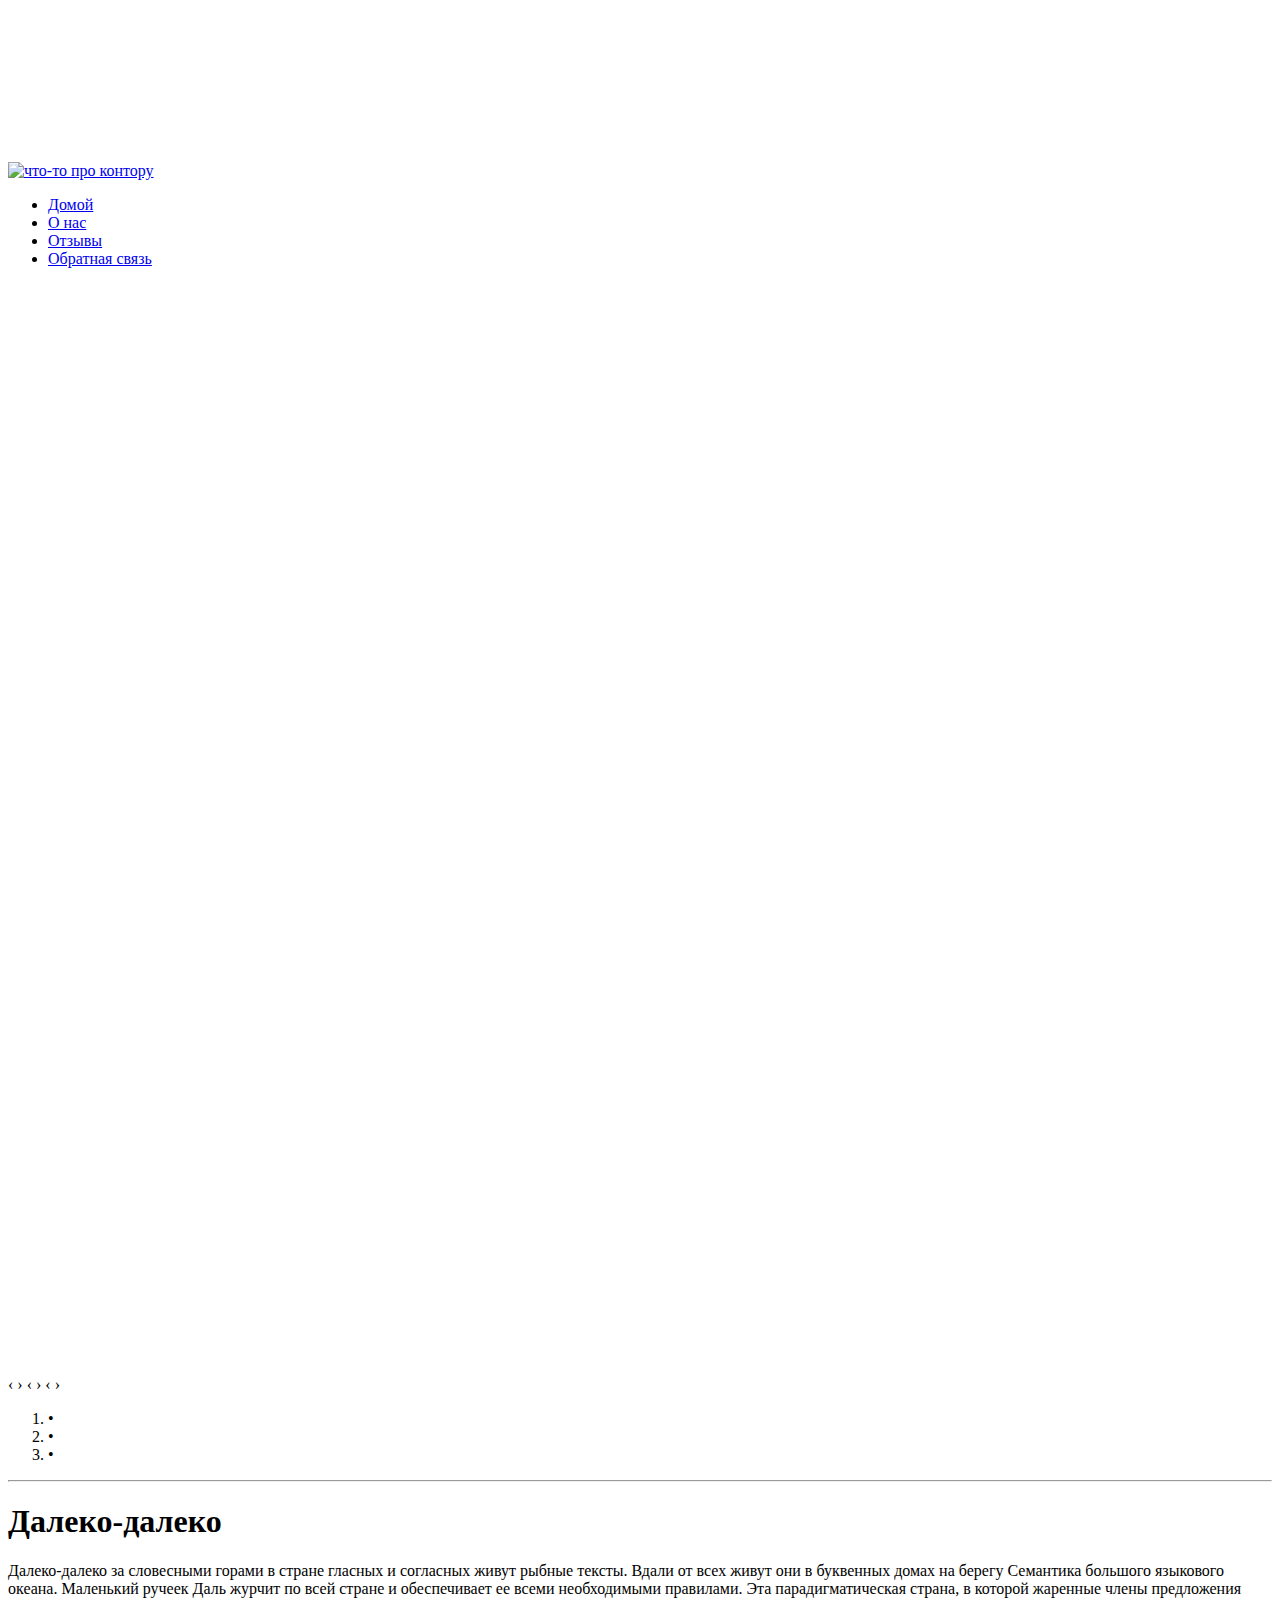
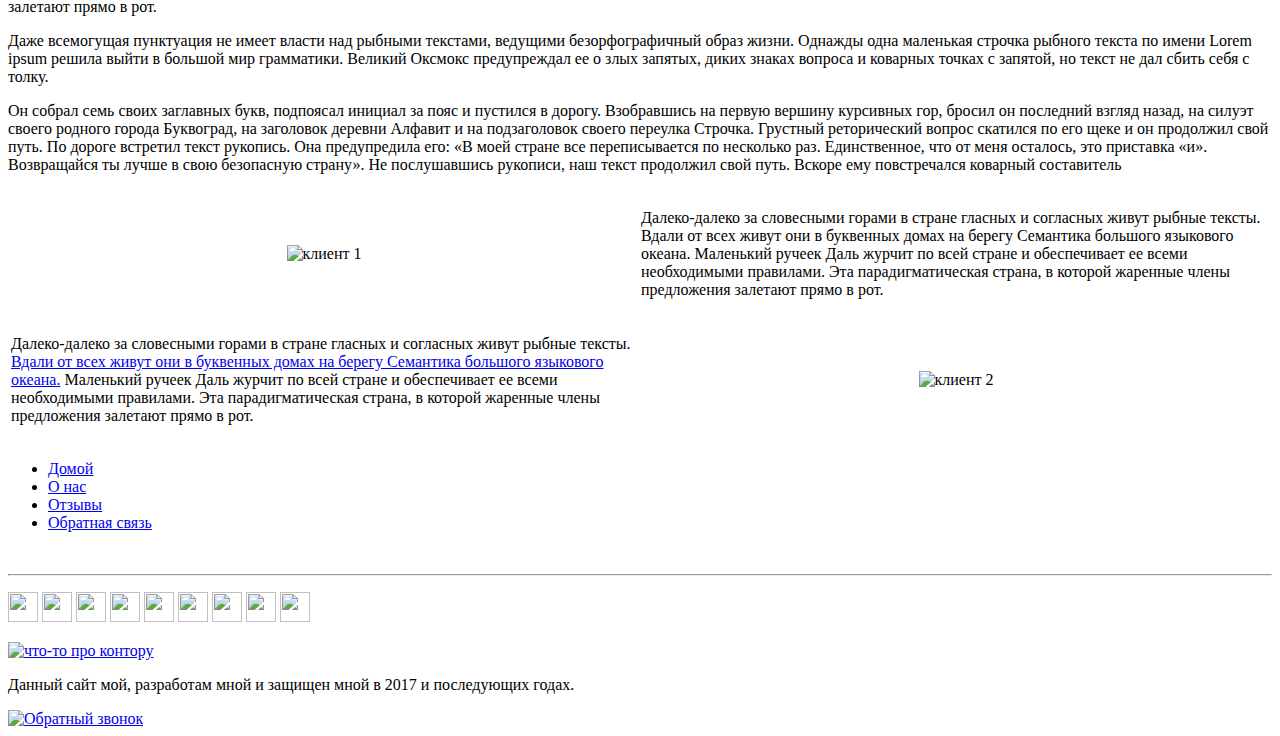
==== index.html @ 97a5fc24 "Add files via upload" ====
<!DOCTYPE HTML>
<html>

<head>
    <meta http-equiv="Content-Type" content="text/html; charset=utf-8">
    <title>Мой лендинг</title>
    <link href="css/style.css" type="text/css" rel="stylesheet">
    <link href="https://fonts.googleapis.com/css?family=Montserrat:100,200,300,400,500,600,700,800,900|Open+Sans:300,400,600,700,800|Ubuntu:300,400,500,700&amp;subset=cyrillic-ext,latin-ext" rel="stylesheet">
    
<link rel="stylesheet" href="animate.css">
    <script src="https://yastatic.net/jquery/3.1.1/jquery.min.js"></script>
<!--подключение скрипта на снег-->
        <script src="/js/snow.js"></script>
</head>

<body>
    <canvas id="snow" class="snow"></canvas>
    <div class="wrapper">
        
        <!-- header
- логотип (создать логотип для страницы)
- меню 
-->
        <header>
            <!-- логотип (создать логотип для страницы)-->
            <div class="logo">
                <a href="#"><img src="images/logo.png" width="100%" height="100%" alt="что-то про контору"></a>
            </div>
            <div class="menu-inline">
            <nav>
                <ul class="centr">
                    <li class="odin"><a href="#">Домой</a></li>
                    <li class="dva"><a href="#">О нас</a></li>
                    <li class="tri"><a href="#">Отзывы</a></li>
                    <li class="chetire"><a href="forma.html">Обратная связь</a></li>
                </ul>
            </nav>
            </div>
                </header>



        <!-- container
- "каруселька"
- статья/статьи
- отзывы клиентов
- форма обратной связи
-->
        <main>
        
            <section class="animated flipInX">
                <!--разместить iframe с возможностью просмотра страниц-->
                
                
                <div class="carousel">
    <div class="carousel-inner">
        <input class="carousel-open" type="radio" id="carousel-1" name="carousel" aria-hidden="true" hidden="" checked="checked">
        <div class="carousel-item">
            <iframe src="https://www.youtube.com/embed/3Uo0JAUWijM" frameborder="0" allowfullscreen name="karusel" width="100%" height="360px"></iframe>
        </div>
        <input class="carousel-open" type="radio" id="carousel-2" name="carousel" aria-hidden="true" hidden="">
        <div class="carousel-item">
          <iframe src="https://www.youtube.com/embed/GRvRIS--JRo" frameborder="0" allowfullscreen name="karusel" width="100%" height="360px"></iframe>
        </div>
        <input class="carousel-open" type="radio" id="carousel-3" name="carousel" aria-hidden="true" hidden="">
        <div class="carousel-item">
 <iframe src="https://www.youtube.com/embed/tolt8qaNSAQ" frameborder="0" allowfullscreen name="karusel" width="100%" height="360px"></iframe>
        </div>
        <label for="carousel-3" class="carousel-control prev control-1">‹</label>
        <label for="carousel-2" class="carousel-control next control-1">›</label>
        <label for="carousel-1" class="carousel-control prev control-2">‹</label>
        <label for="carousel-3" class="carousel-control next control-2">›</label>
        <label for="carousel-2" class="carousel-control prev control-3">‹</label>
        <label for="carousel-1" class="carousel-control next control-3">›</label>
        <ol class="carousel-indicators">
            <li>
                <label for="carousel-1" class="carousel-bullet">•</label>
            </li>
            <li>
                <label for="carousel-2" class="carousel-bullet">•</label>
            </li>
            <li>
                <label for="carousel-3" class="carousel-bullet">•</label>
            </li>
        </ol>
    </div>
</div>
                
                
                <center>
</center>
            </section>
<hr>
            <article>
                <!--выбрать шрифт заголовка-->
                <h1 class="h1 animated mov1">Далеко-далеко</h1>
                <p>Далеко-далеко за словесными горами в стране гласных и согласных живут рыбные тексты. Вдали от всех живут они в буквенных домах на берегу Семантика большого языкового океана. Маленький ручеек Даль журчит по всей стране и обеспечивает ее всеми необходимыми правилами. Эта парадигматическая страна, в которой жаренные члены предложения залетают прямо в рот.</p>

                <p>Даже всемогущая пунктуация не имеет власти над рыбными текстами, ведущими безорфографичный образ жизни. Однажды одна маленькая строчка рыбного текста по имени Lorem ipsum решила выйти в большой мир грамматики. Великий Оксмокс предупреждал ее о злых запятых, диких знаках вопроса и коварных точках с запятой, но текст не дал сбить себя с толку.</p>

                <p>Он собрал семь своих заглавных букв, подпоясал инициал за пояс и пустился в дорогу. Взобравшись на первую вершину курсивных гор, бросил он последний взгляд назад, на силуэт своего родного города Буквоград, на заголовок деревни Алфавит и на подзаголовок своего переулка Строчка. Грустный реторический вопрос скатился по его щеке и он продолжил свой путь. По дороге встретил текст рукопись. Она предупредила его: «В моей стране все переписывается по несколько раз. Единственное, что от меня осталось, это приставка «и». Возвращайся ты лучше в свою безопасную страну». Не послушавшись рукописи, наш текст продолжил свой путь. Вскоре ему повстречался коварный составитель</p>
            </article>

            <section class="otzivy">
                <table id="table" border="0" widht="100%">
                    <tr>
                        <td align="center"  class="cl1"><img src="images/human1.png" width="100px" height="100px" alt="клиент 1"></td>
                        <td colspan="2">
                            <p class="bloc1">Далеко-далеко за словесными горами в стране гласных и согласных живут рыбные тексты. Вдали от всех живут они в буквенных домах на берегу Семантика большого языкового океана. Маленький ручеек Даль журчит по всей стране и обеспечивает ее всеми необходимыми правилами. Эта парадигматическая страна, в которой жаренные члены предложения залетают прямо в рот.</p>
                        </td>
                    </tr>
                    <tr>
                        <td colspan="2">
                            <p>Далеко-далеко за словесными горами в стране гласных и согласных живут рыбные тексты. <a href="#" class="bloc2">Вдали от всех живут они в буквенных домах на берегу Семантика большого языкового океана.</a> Маленький ручеек Даль журчит по всей стране и обеспечивает ее всеми необходимыми правилами. Эта парадигматическая страна, в которой жаренные члены предложения залетают прямо в рот.</p>
                        </td>
                        <td class="cl2" align="center"><img src="images/human2.png" width="100px" height="100px" alt="клиент 2"></td>
                    </tr>
                </table>
            </section>

            <section class="forma">
                <!--cplfnm форму заказа обратного звонка
                форма будет состоять из полей:
                -поле Имя
                -поле Телефон
                -Дата/время
                    -кнопка "Отправить заявку" (разработать ее дизайн)-->

            </section>

        </main>


        <!-- footer
копирайт
меню 
логотип
-->
        <footer>
            <!-- логотип (создать логотип для страницы)-->

            <div class="menu-left">
            <nav>
                <ul>
                    <li><a href="#">Домой</a></li>
                    <li><a href="#">О нас</a></li>
                    <li><a href="#">Отзывы</a></li>
                    <li><a href="forma.html">Обратная связь</a></li>
                </ul>
            </nav>
            </div>
<br>
            <hr>

            <!--кнопки на соцсети-->
            <section class="socials animated mov">
                <p>
                    <!--Телеграм-->
                    <a href="https://t.me/klimovich/" title="Telegram" target="_blank">
        <img src="images/tg.png" width="30" height="30" onmouseover="this.src='images/tg2.png'; this.width=30; this.height=30;" onmouseout="this.src='images/tg.png'; this.width=30; this.height=30;" /></a>

                    <!--Инстаграм-->
                    <a href="https://www.instagram.com/yurikus/" title="Instagram" target="_blank">
        <img src="images/inst.png" width="30" height="30" onmouseover="this.src='images/inst2.png'; this.width=30; this.height=30;" onmouseout="this.src='images/inst.png'; this.width=30; this.height=30;" /></a>

                    <!--ВКонтакте-->
                    <a href="https://vk.com/id237718426" title="VK" target="_blank">
        <img src="images/vk.png" width="30" height="30" onmouseover="this.src='images/vk2.png'; this.width=30; this.height=30;" onmouseout="this.src='images/vk.png'; this.width=30; this.height=30;" /></a>

                    <!--Фейсбук-->
                    <a href="https://www.facebook.com/profile.php?id=100000515254022" title="Facebook" target="_blank">
        <img src="images/fb.png" width="30" height="30" onmouseover="this.src='images/fb2.png'; this.width=30; this.height=30;" onmouseout="this.src='images/fb.png'; this.width=30; this.height=30;" /></a>

                    <!--Твиттер-->
                    <a href="https://twitter.com/yurikusk" title="Twitter" target="_blank">
        <img src="images/twi.png" width="30" height="30" onmouseover="this.src='images/twi2.png'; this.width=30; this.height=30;" onmouseout="this.src='images/twi.png'; this.width=30; this.height=30;" /></a>

                    <!--Одноклассники-->
                    <a href="https://ok.ru/yuri.klimovich" title="Говноклассники" target="_blank">
        <img src="images/ok.png" width="30" height="30" onmouseover="this.src='images/ok2.png'; this.width=30; this.height=30;" onmouseout="this.src='images/ok.png'; this.width=30; this.height=30;" /></a>

                    <!--Скайп-->
                    <a href="skype:yura_klimovich" title="Skype" target="_blank">
        <img src="images/skype.png" width="30" height="30" onmouseover="this.src='images/skype2.png'; this.width=30; this.height=30;" onmouseout="this.src='images/skype.png'; this.width=30; this.height=30;" /></a>

                    <!--Ласт ФМ-->
                    <a href="https://www.last.fm/ru/user/Klimovi4" title="Last FM" target="_blank">
        <img src="images/lastfm.png" width="30" height="30" onmouseover="this.src='images/lastfm2.png'; this.width=30; this.height=30;" onmouseout="this.src='images/lastfm.png'; this.width=30; this.height=30;" /></a>

                    <!--Кинипоиск-->
                    <a href="https://www.kinopoisk.ru/user/1924757/votes/" title="КиноПоиск" target="_blank">
        <img src="images/kp.png" width="30" height="30" onmouseover="this.src='images/kp2.png'; this.width=30; this.height=30;" onmouseout="this.src='images/kp.png'; this.width=30; this.height=30;" /></a>
                </p>
            </section>
            
                        <div class="logo1">
                <a href="#"><img src="images/logo.png" width="100%" height="100%" alt="что-то про контору"></a>
            </div>



            <div class="copyrighted">
                <p>Данный сайт мой, разработам мной и защищен мной в 2017 и последующих годах.</p>
            </div>
        </footer>


    </div>

    
    <script>$(window).scroll(function() {
    $('.mov').each(function(){
      var imagePos = $(this).offset().top;
      var topOfWindow = $(window).scrollTop();
      if (imagePos < topOfWindow+1050) {
        $(this).addClass('fadeInUp');
      }
    });
  });</script>
  

    <script>$(window).scroll(function() {
    $('.mov1').each(function(){
      var imagePos = $(this).offset().top;
      var topOfWindow = $(window).scrollTop();
      if (imagePos < topOfWindow+600) {
        $(this).addClass('pulse');
      }
    });
  });</script>
  
</body>
                    <div class="tel1">
                <a href="forma.html"><img src="/images/call_b.png" onmouseover="this.src='images/call.png';" onmouseout="this.src='images/call_b.png';" /  alt="Обратный звонок" class="tel"></a>
            </div>

</html>
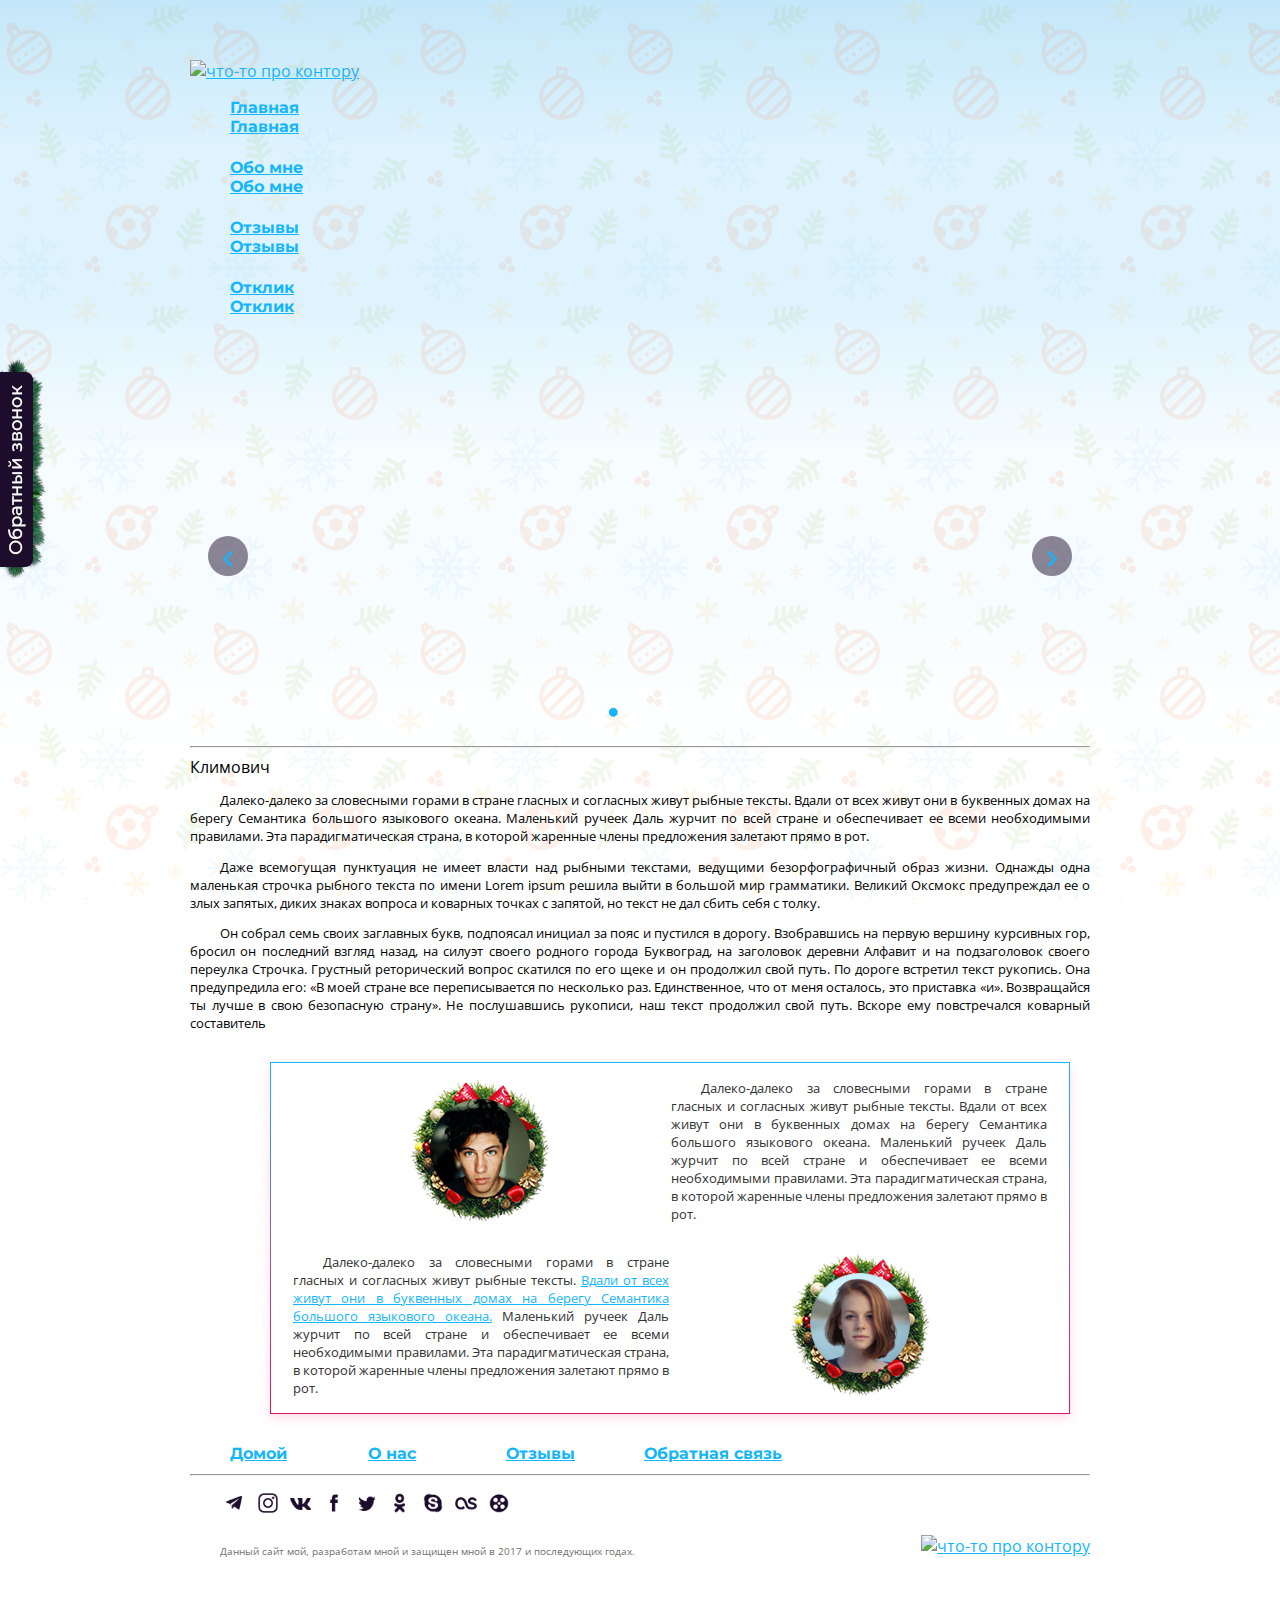
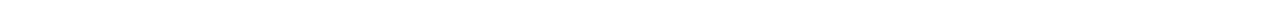
==== commit d63cc07b: "Add files via upload" ====
--- a/index.html
+++ b/index.html
@@ -1,237 +1,260 @@
-<!DOCTYPE HTML>
-<html>
-
-<head>
-    <meta http-equiv="Content-Type" content="text/html; charset=utf-8">
-    <title>Мой лендинг</title>
-    <link href="css/style.css" type="text/css" rel="stylesheet">
-    <link href="https://fonts.googleapis.com/css?family=Montserrat:100,200,300,400,500,600,700,800,900|Open+Sans:300,400,600,700,800|Ubuntu:300,400,500,700&amp;subset=cyrillic-ext,latin-ext" rel="stylesheet">
-    
-<link rel="stylesheet" href="animate.css">
-    <script src="https://yastatic.net/jquery/3.1.1/jquery.min.js"></script>
-<!--подключение скрипта на снег-->
-        <script src="/js/snow.js"></script>
-</head>
-
-<body>
-    <canvas id="snow" class="snow"></canvas>
-    <div class="wrapper">
-        
-        <!-- header
-- логотип (создать логотип для страницы)
-- меню 
--->
-        <header>
-            <!-- логотип (создать логотип для страницы)-->
-            <div class="logo">
-                <a href="#"><img src="images/logo.png" width="100%" height="100%" alt="что-то про контору"></a>
-            </div>
-            <div class="menu-inline">
-            <nav>
-                <ul class="centr">
-                    <li class="odin"><a href="#">Домой</a></li>
-                    <li class="dva"><a href="#">О нас</a></li>
-                    <li class="tri"><a href="#">Отзывы</a></li>
-                    <li class="chetire"><a href="forma.html">Обратная связь</a></li>
-                </ul>
-            </nav>
-            </div>
-                </header>
-
-
-
-        <!-- container
-- "каруселька"
-- статья/статьи
-- отзывы клиентов
-- форма обратной связи
--->
-        <main>
-        
-            <section class="animated flipInX">
-                <!--разместить iframe с возможностью просмотра страниц-->
-                
-                
-                <div class="carousel">
-    <div class="carousel-inner">
-        <input class="carousel-open" type="radio" id="carousel-1" name="carousel" aria-hidden="true" hidden="" checked="checked">
-        <div class="carousel-item">
-            <iframe src="https://www.youtube.com/embed/3Uo0JAUWijM" frameborder="0" allowfullscreen name="karusel" width="100%" height="360px"></iframe>
-        </div>
-        <input class="carousel-open" type="radio" id="carousel-2" name="carousel" aria-hidden="true" hidden="">
-        <div class="carousel-item">
-          <iframe src="https://www.youtube.com/embed/GRvRIS--JRo" frameborder="0" allowfullscreen name="karusel" width="100%" height="360px"></iframe>
-        </div>
-        <input class="carousel-open" type="radio" id="carousel-3" name="carousel" aria-hidden="true" hidden="">
-        <div class="carousel-item">
- <iframe src="https://www.youtube.com/embed/tolt8qaNSAQ" frameborder="0" allowfullscreen name="karusel" width="100%" height="360px"></iframe>
-        </div>
-        <label for="carousel-3" class="carousel-control prev control-1">‹</label>
-        <label for="carousel-2" class="carousel-control next control-1">›</label>
-        <label for="carousel-1" class="carousel-control prev control-2">‹</label>
-        <label for="carousel-3" class="carousel-control next control-2">›</label>
-        <label for="carousel-2" class="carousel-control prev control-3">‹</label>
-        <label for="carousel-1" class="carousel-control next control-3">›</label>
-        <ol class="carousel-indicators">
-            <li>
-                <label for="carousel-1" class="carousel-bullet">•</label>
-            </li>
-            <li>
-                <label for="carousel-2" class="carousel-bullet">•</label>
-            </li>
-            <li>
-                <label for="carousel-3" class="carousel-bullet">•</label>
-            </li>
-        </ol>
-    </div>
-</div>
-                
-                
-                <center>
-</center>
-            </section>
-<hr>
-            <article>
-                <!--выбрать шрифт заголовка-->
-                <h1 class="h1 animated mov1">Далеко-далеко</h1>
-                <p>Далеко-далеко за словесными горами в стране гласных и согласных живут рыбные тексты. Вдали от всех живут они в буквенных домах на берегу Семантика большого языкового океана. Маленький ручеек Даль журчит по всей стране и обеспечивает ее всеми необходимыми правилами. Эта парадигматическая страна, в которой жаренные члены предложения залетают прямо в рот.</p>
-
-                <p>Даже всемогущая пунктуация не имеет власти над рыбными текстами, ведущими безорфографичный образ жизни. Однажды одна маленькая строчка рыбного текста по имени Lorem ipsum решила выйти в большой мир грамматики. Великий Оксмокс предупреждал ее о злых запятых, диких знаках вопроса и коварных точках с запятой, но текст не дал сбить себя с толку.</p>
-
-                <p>Он собрал семь своих заглавных букв, подпоясал инициал за пояс и пустился в дорогу. Взобравшись на первую вершину курсивных гор, бросил он последний взгляд назад, на силуэт своего родного города Буквоград, на заголовок деревни Алфавит и на подзаголовок своего переулка Строчка. Грустный реторический вопрос скатился по его щеке и он продолжил свой путь. По дороге встретил текст рукопись. Она предупредила его: «В моей стране все переписывается по несколько раз. Единственное, что от меня осталось, это приставка «и». Возвращайся ты лучше в свою безопасную страну». Не послушавшись рукописи, наш текст продолжил свой путь. Вскоре ему повстречался коварный составитель</p>
-            </article>
-
-            <section class="otzivy">
-                <table id="table" border="0" widht="100%">
-                    <tr>
-                        <td align="center"  class="cl1"><img src="images/human1.png" width="100px" height="100px" alt="клиент 1"></td>
-                        <td colspan="2">
-                            <p class="bloc1">Далеко-далеко за словесными горами в стране гласных и согласных живут рыбные тексты. Вдали от всех живут они в буквенных домах на берегу Семантика большого языкового океана. Маленький ручеек Даль журчит по всей стране и обеспечивает ее всеми необходимыми правилами. Эта парадигматическая страна, в которой жаренные члены предложения залетают прямо в рот.</p>
-                        </td>
-                    </tr>
-                    <tr>
-                        <td colspan="2">
-                            <p>Далеко-далеко за словесными горами в стране гласных и согласных живут рыбные тексты. <a href="#" class="bloc2">Вдали от всех живут они в буквенных домах на берегу Семантика большого языкового океана.</a> Маленький ручеек Даль журчит по всей стране и обеспечивает ее всеми необходимыми правилами. Эта парадигматическая страна, в которой жаренные члены предложения залетают прямо в рот.</p>
-                        </td>
-                        <td class="cl2" align="center"><img src="images/human2.png" width="100px" height="100px" alt="клиент 2"></td>
-                    </tr>
-                </table>
-            </section>
-
-            <section class="forma">
-                <!--cplfnm форму заказа обратного звонка
-                форма будет состоять из полей:
-                -поле Имя
-                -поле Телефон
-                -Дата/время
-                    -кнопка "Отправить заявку" (разработать ее дизайн)-->
-
-            </section>
-
-        </main>
-
-
-        <!-- footer
-копирайт
-меню 
-логотип
--->
-        <footer>
-            <!-- логотип (создать логотип для страницы)-->
-
-            <div class="menu-left">
-            <nav>
-                <ul>
-                    <li><a href="#">Домой</a></li>
-                    <li><a href="#">О нас</a></li>
-                    <li><a href="#">Отзывы</a></li>
-                    <li><a href="forma.html">Обратная связь</a></li>
-                </ul>
-            </nav>
-            </div>
-<br>
-            <hr>
-
-            <!--кнопки на соцсети-->
-            <section class="socials animated mov">
-                <p>
-                    <!--Телеграм-->
-                    <a href="https://t.me/klimovich/" title="Telegram" target="_blank">
-        <img src="images/tg.png" width="30" height="30" onmouseover="this.src='images/tg2.png'; this.width=30; this.height=30;" onmouseout="this.src='images/tg.png'; this.width=30; this.height=30;" /></a>
-
-                    <!--Инстаграм-->
-                    <a href="https://www.instagram.com/yurikus/" title="Instagram" target="_blank">
-        <img src="images/inst.png" width="30" height="30" onmouseover="this.src='images/inst2.png'; this.width=30; this.height=30;" onmouseout="this.src='images/inst.png'; this.width=30; this.height=30;" /></a>
-
-                    <!--ВКонтакте-->
-                    <a href="https://vk.com/id237718426" title="VK" target="_blank">
-        <img src="images/vk.png" width="30" height="30" onmouseover="this.src='images/vk2.png'; this.width=30; this.height=30;" onmouseout="this.src='images/vk.png'; this.width=30; this.height=30;" /></a>
-
-                    <!--Фейсбук-->
-                    <a href="https://www.facebook.com/profile.php?id=100000515254022" title="Facebook" target="_blank">
-        <img src="images/fb.png" width="30" height="30" onmouseover="this.src='images/fb2.png'; this.width=30; this.height=30;" onmouseout="this.src='images/fb.png'; this.width=30; this.height=30;" /></a>
-
-                    <!--Твиттер-->
-                    <a href="https://twitter.com/yurikusk" title="Twitter" target="_blank">
-        <img src="images/twi.png" width="30" height="30" onmouseover="this.src='images/twi2.png'; this.width=30; this.height=30;" onmouseout="this.src='images/twi.png'; this.width=30; this.height=30;" /></a>
-
-                    <!--Одноклассники-->
-                    <a href="https://ok.ru/yuri.klimovich" title="Говноклассники" target="_blank">
-        <img src="images/ok.png" width="30" height="30" onmouseover="this.src='images/ok2.png'; this.width=30; this.height=30;" onmouseout="this.src='images/ok.png'; this.width=30; this.height=30;" /></a>
-
-                    <!--Скайп-->
-                    <a href="skype:yura_klimovich" title="Skype" target="_blank">
-        <img src="images/skype.png" width="30" height="30" onmouseover="this.src='images/skype2.png'; this.width=30; this.height=30;" onmouseout="this.src='images/skype.png'; this.width=30; this.height=30;" /></a>
-
-                    <!--Ласт ФМ-->
-                    <a href="https://www.last.fm/ru/user/Klimovi4" title="Last FM" target="_blank">
-        <img src="images/lastfm.png" width="30" height="30" onmouseover="this.src='images/lastfm2.png'; this.width=30; this.height=30;" onmouseout="this.src='images/lastfm.png'; this.width=30; this.height=30;" /></a>
-
-                    <!--Кинипоиск-->
-                    <a href="https://www.kinopoisk.ru/user/1924757/votes/" title="КиноПоиск" target="_blank">
-        <img src="images/kp.png" width="30" height="30" onmouseover="this.src='images/kp2.png'; this.width=30; this.height=30;" onmouseout="this.src='images/kp.png'; this.width=30; this.height=30;" /></a>
-                </p>
-            </section>
-            
-                        <div class="logo1">
-                <a href="#"><img src="images/logo.png" width="100%" height="100%" alt="что-то про контору"></a>
-            </div>
-
-
-
-            <div class="copyrighted">
-                <p>Данный сайт мой, разработам мной и защищен мной в 2017 и последующих годах.</p>
-            </div>
-        </footer>
-
-
-    </div>
-
-    
-    <script>$(window).scroll(function() {
-    $('.mov').each(function(){
-      var imagePos = $(this).offset().top;
-      var topOfWindow = $(window).scrollTop();
-      if (imagePos < topOfWindow+1050) {
-        $(this).addClass('fadeInUp');
-      }
-    });
-  });</script>
-  
-
-    <script>$(window).scroll(function() {
-    $('.mov1').each(function(){
-      var imagePos = $(this).offset().top;
-      var topOfWindow = $(window).scrollTop();
-      if (imagePos < topOfWindow+600) {
-        $(this).addClass('pulse');
-      }
-    });
-  });</script>
-  
-</body>
-                    <div class="tel1">
-                <a href="forma.html"><img src="/images/call_b.png" onmouseover="this.src='images/call.png';" onmouseout="this.src='images/call_b.png';" /  alt="Обратный звонок" class="tel"></a>
-            </div>
-
+<!DOCTYPE HTML>
+<html>
+
+<head>
+    <meta http-equiv="Content-Type" content="text/html; charset=utf-8">
+    <title>Мой лендинг</title>
+    <link href="css/style.css" type="text/css" rel="stylesheet">
+    <link href="https://fonts.googleapis.com/css?family=Montserrat:100,200,300,400,500,600,700,800,900|Open+Sans:300,400,600,700,800|Ubuntu:300,400,500,700&amp;subset=cyrillic-ext,latin-ext" rel="stylesheet">
+    
+<link rel="stylesheet" href="animate.css">
+    <script src="https://yastatic.net/jquery/3.1.1/jquery.min.js"></script>
+<!--подключение скрипта на снег-->
+        <script src="/js/snow.js"></script>
+</head>
+
+<body>
+    <canvas id="snow" class="snow"></canvas>
+    <div class="wrapper">
+        
+        <!-- header
+- логотип (создать логотип для страницы)
+- меню 
+-->
+        <header>
+            <!-- логотип (создать логотип для страницы)-->
+            <div class="logo">
+                <a href="#"><img src="images/logo.png" width="5%" height="5%" alt="что-то про контору"></a>
+            </div>
+            <div class="menu-inline">
+            <nav>
+                <ul class="centr">
+                    <li><a class="glitch-btn" href="#" target="_blank">
+  <div class="text1">Главная</div>
+  <div class="mask">
+    <span>Главная</span>
+    </div></a></li>
+                    <li><a class="glitch-btn" href="#" target="_blank">
+  <div class="text2">Обо мне</div>
+  <div class="mask">
+    <span>Обо мне</span>
+    </div></a></li>
+                    <li><a class="glitch-btn" href="#" target="_blank">
+  <div class="text3">Отзывы</div>
+  <div class="mask">
+    <span>Отзывы</span>
+    </div></a></li>
+                    <li><a class="glitch-btn" href="forma.html" target="_blank">
+  <div class="text4">Отклик</div>
+  <div class="mask">
+    <span>Отклик</span>
+    </div></a></li>
+                    
+                    
+                   <!-- <li class="odin"><a href="#">Домой</a></li>
+                    <li class="dva"><a href="#">О нас</a></li>
+                    <li class="tri"><a href="#">Отзывы</a></li>
+                    <li class="chetire"><a href="forma.html">Обратная связь</a></li> -->
+                </ul>
+            </nav>
+            </div>
+                </header>
+
+
+
+        <!-- container
+- "каруселька"
+- статья/статьи
+- отзывы клиентов
+- форма обратной связи
+-->
+        <main>
+        
+            <section class="animated flipInX">
+                <!--разместить iframe с возможностью просмотра страниц-->
+                
+                
+                <div class="carousel">
+    <div class="carousel-inner">
+        <input class="carousel-open" type="radio" id="carousel-1" name="carousel" aria-hidden="true" hidden="" checked="checked">
+        <div class="carousel-item">
+            <iframe src="https://www.youtube.com/embed/3Uo0JAUWijM" frameborder="0" allowfullscreen name="karusel" width="100%" height="360px"></iframe>
+        </div>
+        <input class="carousel-open" type="radio" id="carousel-2" name="carousel" aria-hidden="true" hidden="">
+        <div class="carousel-item">
+          <iframe src="https://www.youtube.com/embed/GRvRIS--JRo" frameborder="0" allowfullscreen name="karusel" width="100%" height="360px"></iframe>
+        </div>
+        <input class="carousel-open" type="radio" id="carousel-3" name="carousel" aria-hidden="true" hidden="">
+        <div class="carousel-item">
+ <iframe src="https://www.youtube.com/embed/tolt8qaNSAQ" frameborder="0" allowfullscreen name="karusel" width="100%" height="360px"></iframe>
+        </div>
+        <label for="carousel-3" class="carousel-control prev control-1">‹</label>
+        <label for="carousel-2" class="carousel-control next control-1">›</label>
+        <label for="carousel-1" class="carousel-control prev control-2">‹</label>
+        <label for="carousel-3" class="carousel-control next control-2">›</label>
+        <label for="carousel-2" class="carousel-control prev control-3">‹</label>
+        <label for="carousel-1" class="carousel-control next control-3">›</label>
+        <ol class="carousel-indicators">
+            <li>
+                <label for="carousel-1" class="carousel-bullet">•</label>
+            </li>
+            <li>
+                <label for="carousel-2" class="carousel-bullet">•</label>
+            </li>
+            <li>
+                <label for="carousel-3" class="carousel-bullet">•</label>
+            </li>
+        </ol>
+    </div>
+</div>
+                
+                
+                <center>
+</center>
+            </section>
+<hr>
+            <article>
+                <!--выбрать шрифт заголовка-->
+                <link href='https://fonts.googleapis.com/css?family=Montserrat' rel='stylesheet' type='text/css'>
+                <div class="glitch" data-text="Климович">Климович</div> 
+                <p>Далеко-далеко за словесными горами в стране гласных и согласных живут рыбные тексты. Вдали от всех живут они в буквенных домах на берегу Семантика большого языкового океана. Маленький ручеек Даль журчит по всей стране и обеспечивает ее всеми необходимыми правилами. Эта парадигматическая страна, в которой жаренные члены предложения залетают прямо в рот.</p>
+
+                <p>Даже всемогущая пунктуация не имеет власти над рыбными текстами, ведущими безорфографичный образ жизни. Однажды одна маленькая строчка рыбного текста по имени Lorem ipsum решила выйти в большой мир грамматики. Великий Оксмокс предупреждал ее о злых запятых, диких знаках вопроса и коварных точках с запятой, но текст не дал сбить себя с толку.</p>
+
+                <p>Он собрал семь своих заглавных букв, подпоясал инициал за пояс и пустился в дорогу. Взобравшись на первую вершину курсивных гор, бросил он последний взгляд назад, на силуэт своего родного города Буквоград, на заголовок деревни Алфавит и на подзаголовок своего переулка Строчка. Грустный реторический вопрос скатился по его щеке и он продолжил свой путь. По дороге встретил текст рукопись. Она предупредила его: «В моей стране все переписывается по несколько раз. Единственное, что от меня осталось, это приставка «и». Возвращайся ты лучше в свою безопасную страну». Не послушавшись рукописи, наш текст продолжил свой путь. Вскоре ему повстречался коварный составитель</p>
+            </article>
+
+            <section class="otzivy">
+                <table id="table" border="0" widht="100%">
+                    <tr>
+                        <td align="center"  class="cl1"><img src="images/human1.png" width="100px" height="100px" alt="клиент 1"></td>
+                        <td colspan="2">
+                            <p class="bloc1">Далеко-далеко за словесными горами в стране гласных и согласных живут рыбные тексты. Вдали от всех живут они в буквенных домах на берегу Семантика большого языкового океана. Маленький ручеек Даль журчит по всей стране и обеспечивает ее всеми необходимыми правилами. Эта парадигматическая страна, в которой жаренные члены предложения залетают прямо в рот.</p>
+                        </td>
+                    </tr>
+                    <tr>
+                        <td colspan="2">
+                            <p>Далеко-далеко за словесными горами в стране гласных и согласных живут рыбные тексты. <a href="#" class="bloc2">Вдали от всех живут они в буквенных домах на берегу Семантика большого языкового океана.</a> Маленький ручеек Даль журчит по всей стране и обеспечивает ее всеми необходимыми правилами. Эта парадигматическая страна, в которой жаренные члены предложения залетают прямо в рот.</p>
+                        </td>
+                        <td class="cl2" align="center"><img src="images/human2.png" width="100px" height="100px" alt="клиент 2"></td>
+                    </tr>
+                </table>
+            </section>
+
+            <section class="forma">
+                <!--cplfnm форму заказа обратного звонка
+                форма будет состоять из полей:
+                -поле Имя
+                -поле Телефон
+                -Дата/время
+                    -кнопка "Отправить заявку" (разработать ее дизайн)-->
+
+            </section>
+
+        </main>
+
+
+        <!-- footer
+копирайт
+меню 
+логотип
+-->
+        <footer>
+            <!-- логотип (создать логотип для страницы)-->
+
+            <div class="menu-left">
+            <nav>
+                <ul>
+                    <li><a href="#">Домой</a></li>
+                    <li><a href="#">О нас</a></li>
+                    <li><a href="#">Отзывы</a></li>
+                    <li><a href="forma.html">Обратная связь</a></li>
+                </ul>
+            </nav>
+            </div>
+<br>
+            <hr>
+
+            <!--кнопки на соцсети-->
+            <section class="socials animated mov">
+                <p>
+                    <!--Телеграм-->
+                    <a href="https://t.me/klimovich/" title="Telegram" target="_blank">
+        <img src="images/tg.png" width="30" height="30" onmouseover="this.src='images/tg2.png'; this.width=30; this.height=30;" onmouseout="this.src='images/tg.png'; this.width=30; this.height=30;" /></a>
+
+                    <!--Инстаграм-->
+                    <a href="https://www.instagram.com/yurikus/" title="Instagram" target="_blank">
+        <img src="images/inst.png" width="30" height="30" onmouseover="this.src='images/inst2.png'; this.width=30; this.height=30;" onmouseout="this.src='images/inst.png'; this.width=30; this.height=30;" /></a>
+
+                    <!--ВКонтакте-->
+                    <a href="https://vk.com/id237718426" title="VK" target="_blank">
+        <img src="images/vk.png" width="30" height="30" onmouseover="this.src='images/vk2.png'; this.width=30; this.height=30;" onmouseout="this.src='images/vk.png'; this.width=30; this.height=30;" /></a>
+
+                    <!--Фейсбук-->
+                    <a href="https://www.facebook.com/profile.php?id=100000515254022" title="Facebook" target="_blank">
+        <img src="images/fb.png" width="30" height="30" onmouseover="this.src='images/fb2.png'; this.width=30; this.height=30;" onmouseout="this.src='images/fb.png'; this.width=30; this.height=30;" /></a>
+
+                    <!--Твиттер-->
+                    <a href="https://twitter.com/yurikusk" title="Twitter" target="_blank">
+        <img src="images/twi.png" width="30" height="30" onmouseover="this.src='images/twi2.png'; this.width=30; this.height=30;" onmouseout="this.src='images/twi.png'; this.width=30; this.height=30;" /></a>
+
+                    <!--Одноклассники-->
+                    <a href="https://ok.ru/yuri.klimovich" title="Говноклассники" target="_blank">
+        <img src="images/ok.png" width="30" height="30" onmouseover="this.src='images/ok2.png'; this.width=30; this.height=30;" onmouseout="this.src='images/ok.png'; this.width=30; this.height=30;" /></a>
+
+                    <!--Скайп-->
+                    <a href="skype:yura_klimovich" title="Skype" target="_blank">
+        <img src="images/skype.png" width="30" height="30" onmouseover="this.src='images/skype2.png'; this.width=30; this.height=30;" onmouseout="this.src='images/skype.png'; this.width=30; this.height=30;" /></a>
+
+                    <!--Ласт ФМ-->
+                    <a href="https://www.last.fm/ru/user/Klimovi4" title="Last FM" target="_blank">
+        <img src="images/lastfm.png" width="30" height="30" onmouseover="this.src='images/lastfm2.png'; this.width=30; this.height=30;" onmouseout="this.src='images/lastfm.png'; this.width=30; this.height=30;" /></a>
+
+                    <!--Кинипоиск-->
+                    <a href="https://www.kinopoisk.ru/user/1924757/votes/" title="КиноПоиск" target="_blank">
+        <img src="images/kp.png" width="30" height="30" onmouseover="this.src='images/kp2.png'; this.width=30; this.height=30;" onmouseout="this.src='images/kp.png'; this.width=30; this.height=30;" /></a>
+                </p>
+            </section>
+            
+                        <div class="logo1">
+                <a href="#"><img src="images/logo.png" width="50%" height="50%" alt="что-то про контору"></a>
+            </div>
+
+
+
+            <div class="copyrighted">
+                <p>Данный сайт мой, разработам мной и защищен мной в 2017 и последующих годах.</p>
+            </div>
+        </footer>
+
+
+    </div>
+
+    
+    <script>$(window).scroll(function() {
+    $('.mov').each(function(){
+      var imagePos = $(this).offset().top;
+      var topOfWindow = $(window).scrollTop();
+      if (imagePos < topOfWindow+1050) {
+        $(this).addClass('fadeInUp');
+      }
+    });
+  });</script>
+  
+
+    <script>$(window).scroll(function() {
+    $('.mov1').each(function(){
+      var imagePos = $(this).offset().top;
+      var topOfWindow = $(window).scrollTop();
+      if (imagePos < topOfWindow+600) {
+        $(this).addClass('pulse');
+      }
+    });
+  });</script>
+  
+</body>
+                    <div class="tel1">
+                <a href="forma.html"><img src="/images/call_b.png" onmouseover="this.src='images/call.png';" onmouseout="this.src='images/call_b.png';" /  alt="Обратный звонок" class="tel"></a>
+            </div>
+
 </html>--- a/css/style.css
+++ b/css/style.css
@@ -0,0 +1,361 @@
+/*@import url(reset.css);*/
+
+/*=======================================кодирование цвета в css
+            -ключевый слова (red)
+            -hex код #000000
+                - упрощенный код (#00f)
+            -rgb код rgb(255,255,255)
+            -rgba код rgba(255,255,255, 0)    */
+
+@import url(animate.css);
+
+
+
+
+
+/*снежная анимация*/
+
+#snow {background-color: transparent;
+	background-image: 
+	url('https://4.bp.blogspot.com/-RGdg1HwjcN0/V0MfveH5tnI/AAAAAAAAV9U/JuZAFpkJmHkhrLHTY3Nzt--f1_D4QUDRACLcB/s1600/s1.png'),	url('https://3.bp.blogspot.com/-lLYG_aPYaWI/V0MfvZui2cI/AAAAAAAAV9Q/ivLLay21G6IKLLGEI-bHgpzmPRHFubhwgCLcB/s1600/s2.png'), 
+	url('https://3.bp.blogspot.com/-mPW9Z5fvV5w/V0MfvZ1kmnI/AAAAAAAAV9Y/qU7_F2J0XP4bXNi3rIyV55Y1z9RyTRoqQCLcB/s1600/s3.png');
+    bottom: 0;
+	margin-top: 0;
+	pointer-events: none;
+	height: 100%;
+	left: 0;
+	position: absolute;
+	top: 0;
+	width: 100%;
+    -webkit-animation: snow 12s linear infinite;
+	-moz-animation: snow 12s linear infinite;
+	-ms-animation: snow 12s linear infinite;
+	animation: snow 12s linear infinite;
+    z-index: 999;
+}
+@keyframes snow { 
+    0% { background-position: 0px 0px, 0px 0px, 0px 0px }
+
+    100% { background-position: 500px 1000px, 400px 400px, 300px 300px }
+}
+
+@-moz-keyframes snow { 
+    0% { background-position: 0px 0px, 0px 0px, 0px 0px }
+
+    100% { background-position: 500px 1000px, 400px 400px, 300px 300px }
+}
+
+@-webkit-keyframes snow { 
+    0% { background-position: 0px 0px, 0px 0px, 0px 0px }
+
+    100% {
+        background-position: 500px 1000px, 400px 400px, 300px 300px;
+    }
+}
+
+@-ms-keyframes snow { 
+    0% { background-position: 0px 0px, 0px 0px, 0px 0px }
+
+    100% { background-position: 500px 1000px, 400px 400px, 300px 300px }
+}	
+
+/*
+html {
+    background: linear-gradient(to top, #fff, #fff, #f6fcff, #e1eff5, #dbf4f2, #d2eaf7);
+}
+*/
+
+
+
+
+body {
+    font-family: 'Open Sans', sans-serif;
+}
+
+h1 {
+    font-family: 'Montserrat', sans-serif;
+    text-align: center;
+    font-size: 400%;
+    font-weight: 900;
+    color: #1d0c2c;
+    text-shadow: -2px 0px 0px #ec1158, 2px 0px 0px #13b6fa;
+    background-image: url(../images/7015.png);
+    background-attachment: fixed;
+    z-index: 2;
+}
+
+p {
+    font-family: 'Open Sans', sans-serif;
+    font-size: 80%;
+    font-weight: 400;
+    font-style: normal;
+    text-align: justify;
+    text-indent: 30px;
+    z-index: 4;
+}
+
+a {
+    color: #13b6fa;
+    z-index: 5;
+}
+
+a:hover {
+    color: #e7145b;
+    z-index: 6;
+}
+
+li {
+    font-family: 'Montserrat', sans-serif;
+    font-weight: 700;
+    list-style-type: none;
+
+}
+
+.karusel {
+    text-align: center;
+}
+
+
+/*.name {
+    font-size: 200%;
+    color: rgba(29, 12, 44, 1);
+    font-style: bold;
+    text-align: center;
+    font-weight: 900;
+    position: relative;
+    right: 0px;
+    top: 0px
+} */
+
+/*#table {
+    outline: 0px solid red;
+    border: 2px solid #f20048;
+    border-radius: 15px;
+    padding: 0px 20px 0px 20px;
+    margin: 30px 80px;
+} */
+
+.otzivy {
+    font-family: 'Montserrat', sans-serif;
+    font-size: 100%;
+    color: #313131;
+}
+
+.copyrighted {
+    font-family: 'Montserrat', sans-serif;
+    font-size: 75%;
+    color: #313131;
+    opacity: 0.7;
+    align-content: center;
+}
+
+legend {
+    font-family: 'Montserrat', sans-serif;
+    font-size: 125%;
+    font-weight: 700;
+    color: #1d0c2c
+}
+
+body {
+    width: 900px;
+    margin: 60px auto;
+    display: flex;
+    justify-content: center;
+    align-items: center;
+
+    /*===тег боди - единственный тег, который "непрозрачный"===*/
+    background: url(../images/7016.png), linear-gradient(to top, #fff, #fff, #f6fcff, #f6fcff, #def3fe, #def3fe, #c4e7f9) ;
+    background-attachment: fixed;
+    /*background: linear-gradient(to top, #fff, #fff, #f6fcff, #e1eff5, #dbf4f2, #d2eaf7);*/
+    z-index: 1;
+}
+
+.wrapper {
+    width: 900px;
+    justify-content: center;
+    align-items: center;
+    margin: 0 auto;
+}
+
+#table {
+    padding: 0px 20px 0px 20px;
+    margin: 30px 80px;
+    width: 800px;
+    height: 200px;
+    border-top: 1px solid #13b6fa;
+    border-bottom: 1px solid #e7145b;
+    box-sizing: border-box;
+    background-position: 0 0, 100% 0;
+    background-repeat: no-repeat;
+    background-size: 1px 100%;
+    background-image: linear-gradient(to bottom, #13b6fa 0%, #e7145b 100%), linear-gradient(to bottom, #13b6fa 0%, #e7145b 100%);
+    box-shadow: 0px 4px 10px 0px rgba(255, 0, 91, 0.15);
+    background: linear-gradient(to top left, , powderblue);
+}
+
+.logo1 {
+    float: right;
+}
+
+.menu-inline li {
+    display: inline;
+    margin-right: 69px;
+}
+
+.menu-left li {
+    float: left;
+    width: 138px;
+    margin-left: auto;
+    margin-right: auto;
+}
+
+.tel {
+    position: fixed;
+    top: 40%;
+    left: 0px;
+}
+
+
+.tel1 img {      /* анимация кнопки обратной связи */
+    animation: opa 0.9s infinite
+}
+
+@keyframes opa {
+    from {
+        transform: scale3d(1, 1, 1);
+    }
+
+    50% {
+        transform: scale3d(1.05, 1.05, 1.05);
+    }
+
+    to {
+        transform: scale3d(1, 1, 1);
+    }
+}
+
+
+.cl1 {background: url(../images/cr1.png);
+background-repeat: no-repeat;
+    background-position: center;
+}
+
+.cl2 {background: url(../images/cr1.png);
+    /*transform: scale(-1, 1);*/
+    background-repeat: no-repeat;
+    background-position: center; 
+}
+
+
+
+/*карусель-слайдер*/
+.carousel {
+    position: relative;
+    margin-top: 35px;
+}
+
+.carousel-inner {
+    position: relative;
+    overflow: hidden;
+    width: 100%;
+}
+
+.carousel-open:checked + .carousel-item {
+    position: static;
+    opacity: 100;
+}
+
+.carousel-item {
+    position: absolute;
+    opacity: 0;
+    transition: opacity 0.6s ease-out;
+}
+
+.carousel-item img {
+    display: block;
+    height: auto;
+    max-width: 100%;
+}
+
+.carousel-control {
+    background: rgba(29, 12, 44, 0.5);
+    border-radius: 50%;
+    color: #13b6fa;
+    cursor: pointer;
+    display: none;
+    font-size: 40px;
+    height: 40px;
+    line-height: 35px;
+    position: absolute;
+    top: 50%;
+    transform: translate(0, -50%);
+    text-align: center;
+    width: 40px;
+    z-index: 10;
+}
+
+.carousel-control.prev {
+    left: 2%;
+}
+
+.carousel-control.next {
+    right: 2%;
+}
+
+.carousel-control:hover {
+    background: rgba(29, 12, 44, 0.8);
+    color: #e7145b;
+}
+
+#carousel-1:checked ~ .control-1,
+#carousel-2:checked ~ .control-2,
+#carousel-3:checked ~ .control-3 {
+    display: block;
+}
+
+.carousel-indicators {
+    list-style: none;
+    margin: 0;
+    padding: 0;
+    position: absolute;
+    bottom: 2%;
+    left: 0;
+    right: 0;
+    text-align: center;
+    z-index: 10;
+}
+
+.carousel-indicators li {
+    display: inline-block;
+    margin: 0 5px;
+}
+
+.carousel-bullet {
+    color: #fff;
+    cursor: pointer;
+    display: block;
+    font-size: 35px;
+}
+
+.carousel-bullet:hover {
+    color: #e7145b;
+}
+
+#carousel-1:checked ~ .control-1 ~ .carousel-indicators li:nth-child(1) .carousel-bullet,
+#carousel-2:checked ~ .control-2 ~ .carousel-indicators li:nth-child(2) .carousel-bullet,
+#carousel-3:checked ~ .control-3 ~ .carousel-indicators li:nth-child(3) .carousel-bullet {
+    color: #13b6fa;
+}
+
+#title {
+    width: 100%;
+    position: absolute;
+    padding: 0px;
+    margin: 0px auto;
+    text-align: center;
+    font-size: 27px;
+    color: rgba(255, 255, 255, 1);
+    font-family: 'Montserrat', sans-serif;
+    z-index: 9999;
+    text-shadow: 0px 1px 2px rgba(0, 0, 0, 0.33), -1px 0px 2px rgba(255, 255, 255, 0);
+}
